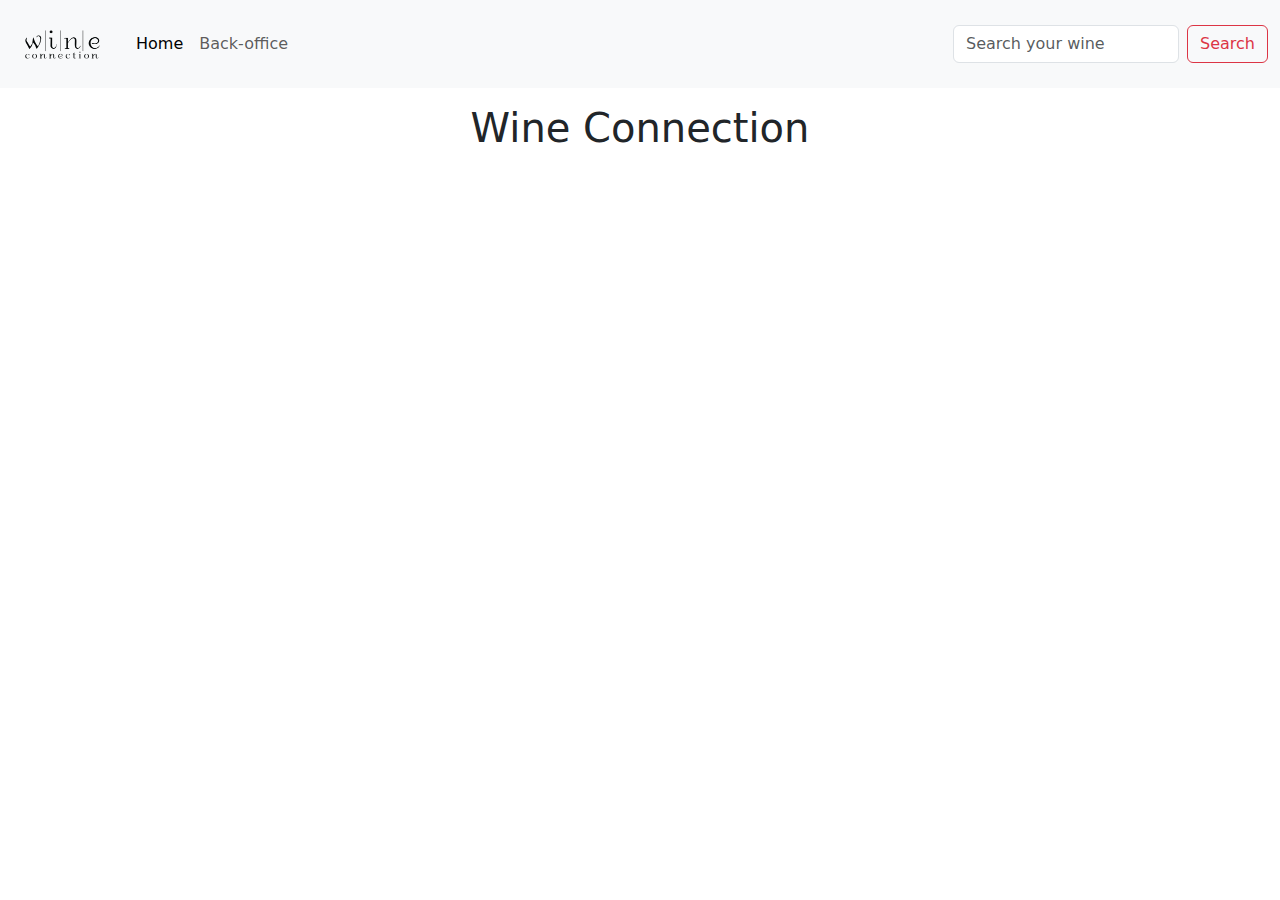
==== index.html @ 128a87c2 "first commit" ====
<!doctype html>
<html lang="it">
  <head>
    <meta charset="utf-8">
    <meta name="viewport" content="width=device-width, initial-scale=1">
    <title>Shop Online</title>
    <link href="https://cdn.jsdelivr.net/npm/bootstrap@5.3.3/dist/css/bootstrap.min.css" rel="stylesheet" integrity="sha384-QWTKZyjpPEjISv5WaRU9OFeRpok6YctnYmDr5pNlyT2bRjXh0JMhjY6hW+ALEwIH" crossorigin="anonymous">
    <link rel="stylesheet" href="style.css">
  </head>
  <body>
    <header>
        <nav class="navbar navbar-expand-md bg-body-tertiary">
            <div class="container-fluid">
              <a class="navbar-brand" id="ancorNav" href="#">
                <img src="./assets/IMG/logo-wine.png" class="w-100" alt="logo-shop">
              </a>
              <button class="navbar-toggler" type="button" data-bs-toggle="collapse" data-bs-target="#navbarSupportedContent" aria-controls="navbarSupportedContent" aria-expanded="false" aria-label="Toggle navigation">
                <span class="navbar-toggler-icon"></span>
              </button>
              <div class="collapse navbar-collapse" id="navbarSupportedContent">
                <ul class="navbar-nav me-auto mb-2 mb-md-0">
                  <li class="nav-item">
                    <a
                      class="nav-link active"
                      aria-current="page"
                      href="./index.html"
                      >Home</a
                    >
                  </li>
                  <li class="nav-item">
                    <a class="nav-link" href="./backoffice.html">Back-office</a>
                  </li>

                </ul>
                <form class="d-flex" role="search">
                  <input
                    class="form-control me-2"
                    type="search"
                    placeholder="Search your wine"
                    aria-label="Search"
                  />
                  <button class="btn btn-outline-danger" type="submit">
                    Search
                  </button>
                </form>
              </div>
            </div>
          </nav>
        </header>
        <main class="mt-3">
          <div class="text-center">
            <h1>Wine Connection</h1>
          </div>
          <div class="container mt-5">
            <div
              class="row row-cols-1 row-cols-sm-2 row-cols-md-3 row-cols-lg-4"
              id="wineCard"
            >
              <!-- qui dentro finiranno le col con gli eventi presenti a DB -->
            </div>
          </div>
        </main>
        <script
          src="https://cdn.jsdelivr.net/npm/bootstrap@5.3.3/dist/js/bootstrap.bundle.min.js"
          integrity="sha384-YvpcrYf0tY3lHB60NNkmXc5s9fDVZLESaAA55NDzOxhy9GkcIdslK1eN7N6jIeHz"
          crossorigin="anonymous"
        ></script>
        <script src="./assets/JS/index.js"></script>
      </body>
    </html>
---- style.css ----
#ancorNav{
    width: 5em;
}
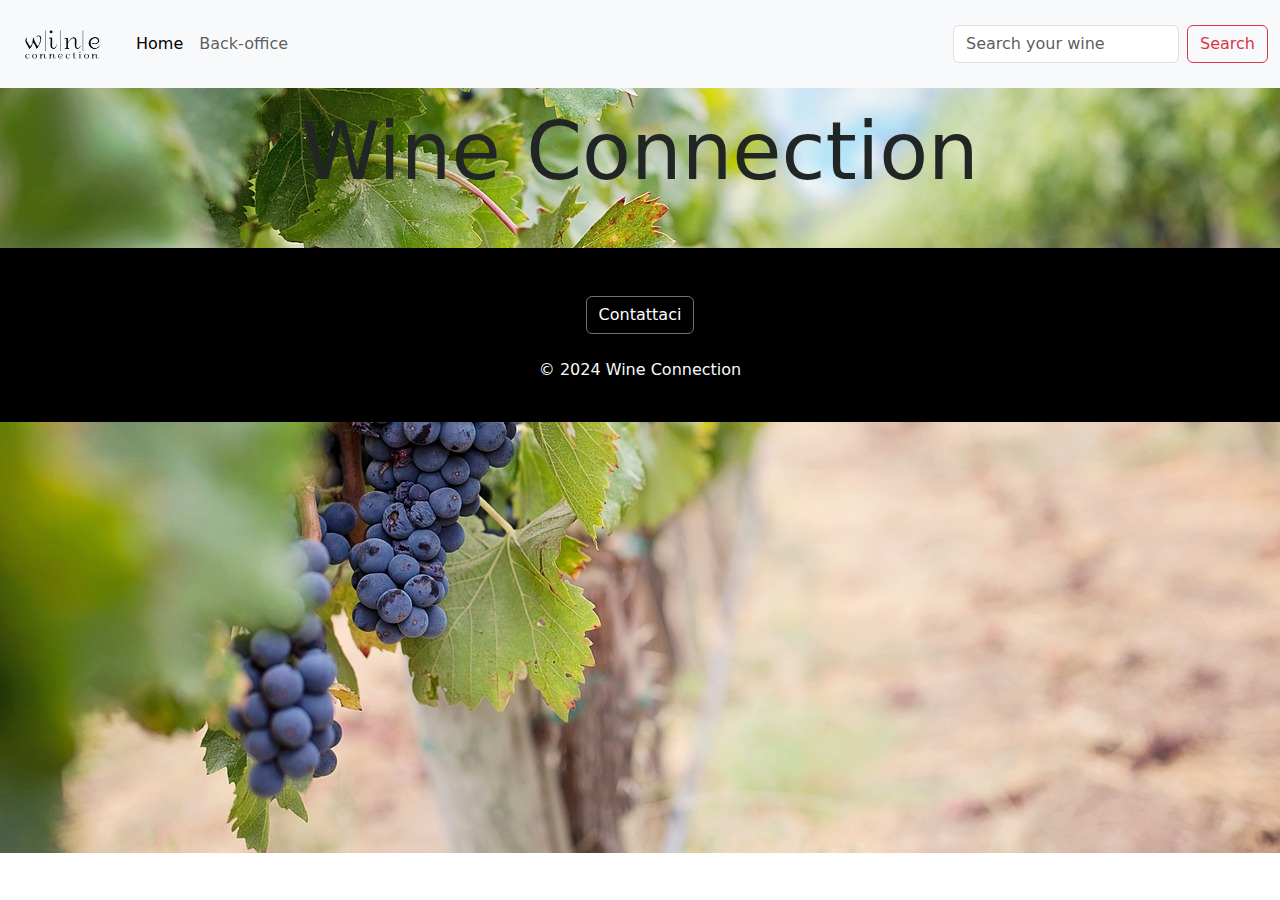
==== commit fe869364: "commit" ====
--- a/index.html
+++ b/index.html
@@ -23,12 +23,12 @@
                     <a
                       class="nav-link active"
                       aria-current="page"
-                      href="./index.html"
+                      href="index.html"
                       >Home</a
                     >
                   </li>
                   <li class="nav-item">
-                    <a class="nav-link" href="./backoffice.html">Back-office</a>
+                    <a class="nav-link" href="back-office.html">Back-office</a>
                   </li>
 
                 </ul>
@@ -53,19 +53,34 @@
           </div>
           <div class="container mt-5">
             <div
-              class="row row-cols-1 row-cols-sm-2 row-cols-md-3 row-cols-lg-4"
+              class="row row-cols-1 row-cols-sm-2 row-cols-md-3 row-cols-lg-4 g-5 mb-5"
               id="wineCard"
             >
-              <!-- qui dentro finiranno le col con gli eventi presenti a DB -->
             </div>
           </div>
         </main>
+        <footer>
+          <div class="container-fluid">
+              <div class="row bg-black row-cols-12">
+                  <div class="col  d-flex justify-content-center mt-5 mb-4">
+                      <button type="button" class="btn btn-outline-secondary"><a href="https://wineconnection.co.th/">Contattaci</a></button>
+                  </div>
+              </div>
+              <div class="row bg-black row-cols-12">
+                  <div class="col mb-4">
+                      <p class="text-center text-light">
+                          &copy 2024 Wine Connection
+                      </p>
+                  </div>
+              </div>
+          </div>
+      </footer>
         <script
           src="https://cdn.jsdelivr.net/npm/bootstrap@5.3.3/dist/js/bootstrap.bundle.min.js"
           integrity="sha384-YvpcrYf0tY3lHB60NNkmXc5s9fDVZLESaAA55NDzOxhy9GkcIdslK1eN7N6jIeHz"
           crossorigin="anonymous"
         ></script>
-        <script src="./assets/JS/index.js"></script>
+        <script src="assets/JS/index.js"></script>
       </body>
     </html>
     --- a/style.css
+++ b/style.css
@@ -1,3 +1,43 @@
 #ancorNav{
     width: 5em;
-}+}
+#wineCard .card {
+    width: 16rem;
+   
+}
+.card{
+    display: flex;
+    align-items: center;
+}
+.card img {
+    height: 15rem;
+    object-fit: contain;
+    margin: 2em;
+}
+.card-body {
+    flex-grow: 1;
+}
+.title-overflow{
+    height: 3em;    
+    overflow:hidden;   
+    text-overflow:ellipsis;   
+    white-space: wrap;     
+    cursor: pointer;         
+}
+.expanded-text{
+    height: auto;              
+    white-space:normal;       
+    }
+    body{
+        background: url(assets/IMG/grapes-1952035_1280.jpg);
+        background-repeat: no-repeat;
+        background-size: cover;
+    }
+    h1{
+        color: rgb(33, 38, 36);
+        font-size: 5em;
+    }
+    footer a{
+        text-decoration: none;
+        color: white;
+    }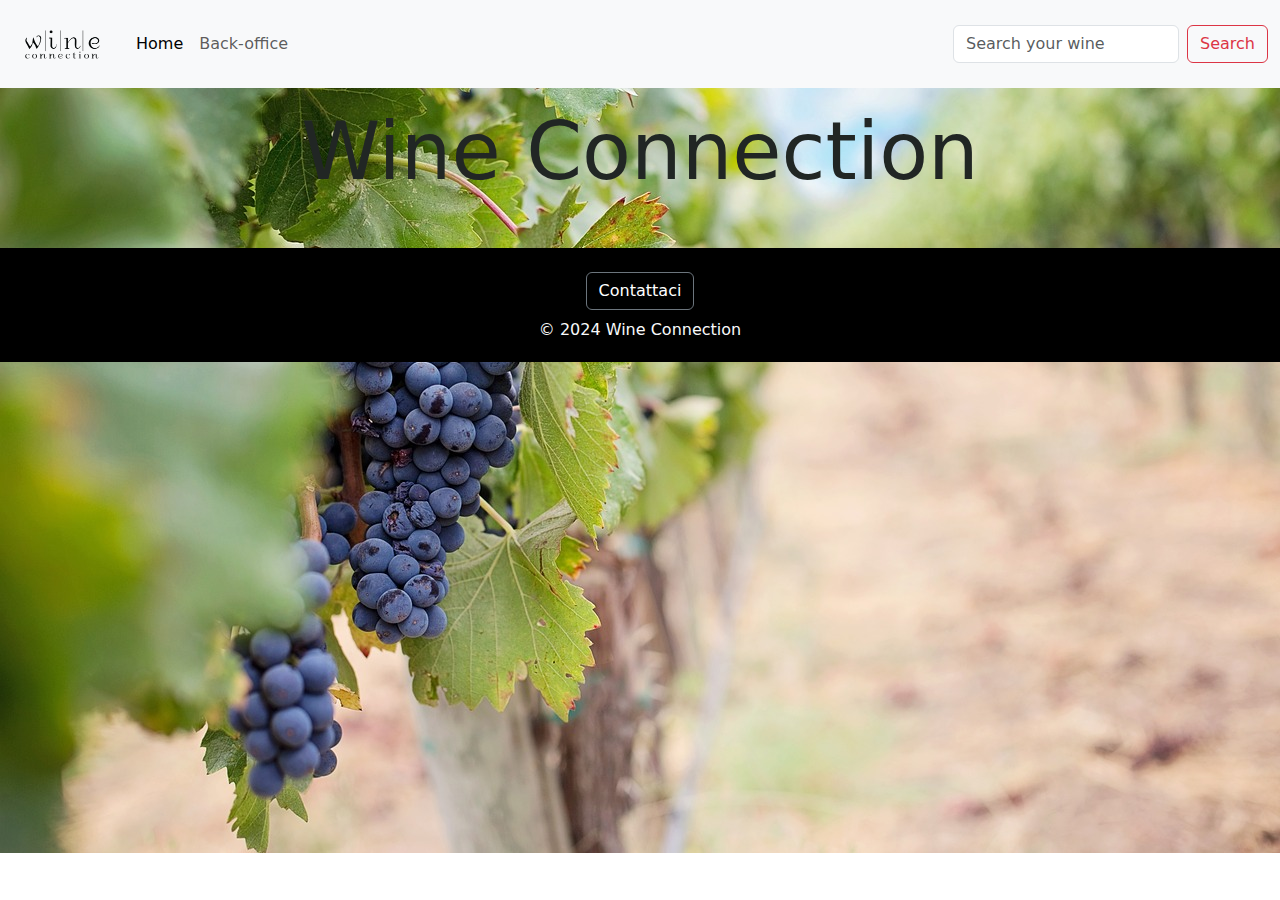
==== commit b017bf0f: "commit" ====
--- a/index.html
+++ b/index.html
@@ -6,6 +6,7 @@
     <title>Shop Online</title>
     <link href="https://cdn.jsdelivr.net/npm/bootstrap@5.3.3/dist/css/bootstrap.min.css" rel="stylesheet" integrity="sha384-QWTKZyjpPEjISv5WaRU9OFeRpok6YctnYmDr5pNlyT2bRjXh0JMhjY6hW+ALEwIH" crossorigin="anonymous">
     <link rel="stylesheet" href="style.css">
+    <link rel="icon" href="assets/IMG/icon.png">
   </head>
   <body>
     <header>
@@ -62,12 +63,12 @@
         <footer>
           <div class="container-fluid">
               <div class="row bg-black row-cols-12">
-                  <div class="col  d-flex justify-content-center mt-5 mb-4">
-                      <button type="button" class="btn btn-outline-secondary"><a href="https://wineconnection.co.th/">Contattaci</a></button>
+                  <div class="col  d-flex justify-content-center mt-3 mb-2">
+                      <button type="button" class="btn btn-outline-secondary mt-2"><a href="https://wineconnection.co.th/">Contattaci</a></button>
                   </div>
               </div>
               <div class="row bg-black row-cols-12">
-                  <div class="col mb-4">
+                  <div class="col mb-1">
                       <p class="text-center text-light">
                           &copy 2024 Wine Connection
                       </p>
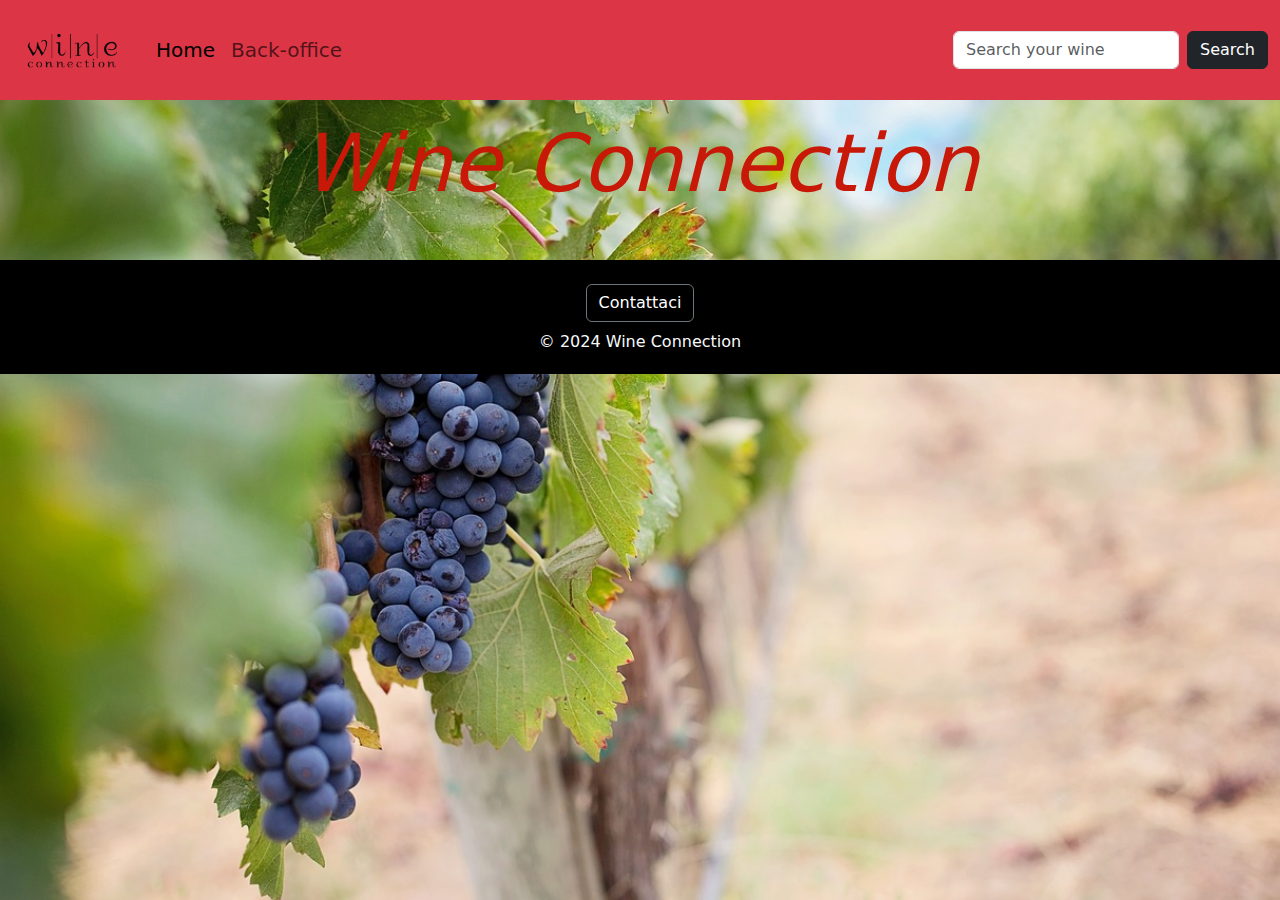
==== commit cd0ce14e: "commit" ====
--- a/index.html
+++ b/index.html
@@ -10,9 +10,9 @@
   </head>
   <body>
     <header>
-        <nav class="navbar navbar-expand-md bg-body-tertiary">
+        <nav class="navbar navbar-expand-md bg-danger">
             <div class="container-fluid">
-              <a class="navbar-brand" id="ancorNav" href="#">
+              <a class="navbar-brand" id="ancorNav" href="index.html">
                 <img src="./assets/IMG/logo-wine.png" class="w-100" alt="logo-shop">
               </a>
               <button class="navbar-toggler" type="button" data-bs-toggle="collapse" data-bs-target="#navbarSupportedContent" aria-controls="navbarSupportedContent" aria-expanded="false" aria-label="Toggle navigation">
@@ -22,14 +22,14 @@
                 <ul class="navbar-nav me-auto mb-2 mb-md-0">
                   <li class="nav-item">
                     <a
-                      class="nav-link active"
+                      class="nav-link active fs-5"
                       aria-current="page"
                       href="index.html"
                       >Home</a
                     >
                   </li>
                   <li class="nav-item">
-                    <a class="nav-link" href="back-office.html">Back-office</a>
+                    <a class="nav-link fs-5" href="back-office.html">Back-office</a>
                   </li>
 
                 </ul>
@@ -40,7 +40,7 @@
                     placeholder="Search your wine"
                     aria-label="Search"
                   />
-                  <button class="btn btn-outline-danger" type="submit">
+                  <button class="btn btn-dark" type="submit">
                     Search
                   </button>
                 </form>
--- a/style.css
+++ b/style.css
@@ -1,5 +1,15 @@
+html, body{
+    min-height: 100%;
+    margin: 0;
+    display: flex;
+    flex-direction: column;
+}
+
+main {
+    flex: 1;
+}
 #ancorNav{
-    width: 5em;
+    width: 6em;
 }
 #wineCard .card {
     width: 16rem;
@@ -34,10 +44,17 @@
         background-size: cover;
     }
     h1{
-        color: rgb(33, 38, 36);
+        color: rgb(199, 24, 8);
         font-size: 5em;
+       font-style: italic;
     }
     footer a{
         text-decoration: none;
         color: white;
+    }
+   .card{
+        box-shadow: 6px 2px 30px 0px #000000;
+    }
+    footer{
+        flex-shrink: 0;
     }